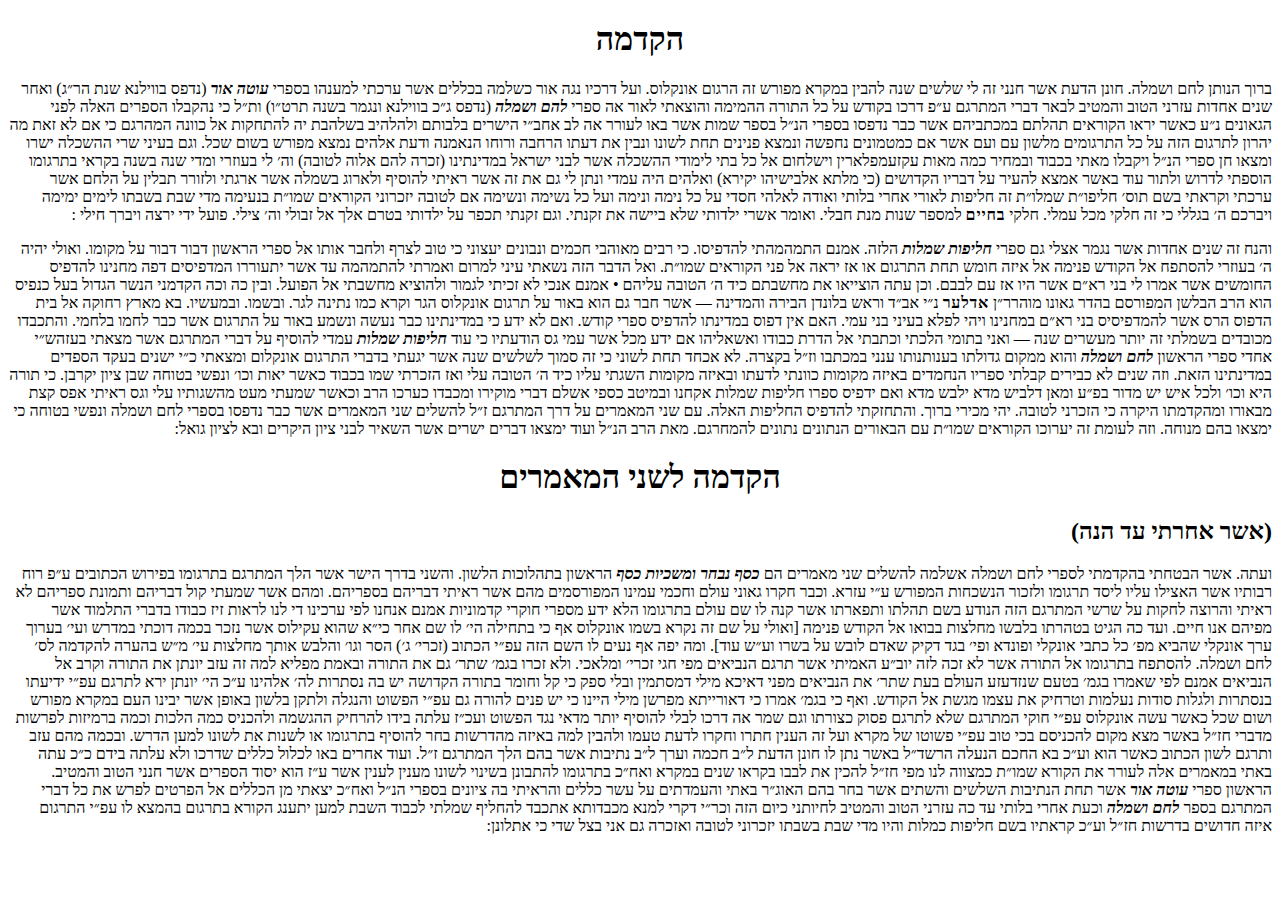
==== halifot_semalot_hakdama.html @ ff175fc5 "Initialize project with existing content" ====
<!DOCTYPE html>
<html>
<head>
<meta charset="UTF-8">
<title>לחם ושמלה &mdash; הקדמה</title>
<link rel="stylesheet" type="text/css" href="onkelos.css">
</head>
<body dir="rtl">
  <h1>הקדמה</h1>
  <p>
    ברוך הנותן לחם ושמלה. חונן הדעת אשר חנני זה לי שלשים שנה להבין במקרא
    מפורש זה הרגום אונקלוס. ועל דרכיו נגה אור כשלמה בכללים אשר ערכתי
    למענהו בספרי <cite>עוטה אור</cite> (נדפס בווילנא שנת הר״ג) ואחר שנים
    אחדות עזרני הטוב והמטיב לבאר דברי המתרגם ע״פ דרכו בקודש על כל התורה
    ההמימה והוצאתי לאור אה ספרי <cite>להם ושמלה</cite> (נדפס ג״כ בווילנא
    ונגמר בשנה תרט״ו) ות״ל כי נהקבלו הספרים האלה לפני הגאונים נ״ע כאשר
    יראו הקוראים תהלתם במכתביהם אשר כבר נדפסו בספרי הנ״ל בספר שמות אשר
    באו לעורר אה לב אחב״י הישרים בלבותם ולהלהיב בשלהבת יה להתחקות אל
    כוונה המהרגם כי אם לא זאת מה יהרון לתרגום הזה על כל התרגומים מלשון
    עם ועם אשר אם כמטמונים נחפשה ונמצא פנינים תחת לשונו ונבין את דעתו
    הרחבה ורוחו הנאמנה ודעת אלהים נמצא מפורש בשום שכל. וגם בעיני שרי
    ההשכלה ישרו ומצאו חן ספרי הנ״ל ויקבלו מאתי בכבוד ובמחיר כמה מאות
    עקזעמפלארין וישלחום אל כל בתי לימודי ההשכלה אשר לבני ישראל במדינתינו
    (זכרה להם אלוה לטובה) וה׳ לי בעוזרי ומדי שנה בשנה בקראי בתרגומו
    הוספתי לדרוש ולתור עוד באשר אמצא להעיר על דבריו הקדושים (כי מלתא
    אלבישיהו יקירא) ואלהים היה עמדי ונתן לי גם את זה אשר ראיתי להוסיף
    ולארוג בשמלה אשר ארגתי ולזורר תבלין על הלחם אשר ערכתי וקראתי בשם
    תוס׳ חליפו״ת שמלו״ת זה חליפות לאורי אחרי בלותי ואודה לאלהי חסדי על
    כל נימה ונימה ועל כל נשימה ונשימה אם לטובה יזכרוני הקוראים שמו״ת
    בנעימה מדי שבת בשבתו לימים ימימה ויברכם ה׳ בגללי כי זה חלקי מכל
    עמלי. חלקי <strong>בחיים</strong> למספר שנות מנת חבלי. ואומר אשרי
    ילדותי שלא ביישה את זקנתי. וגם זקנתי תכפר על ילדותי בטרם אלך אל
    זבולי וה׳ צילי. פועל ידי ירצה ויברך חילי :
  </p>
  <p>
    והנח זה שנים אחדות אשר נגמר אצלי גם ספרי <cite>חליפות שמלות</cite>
    הלזה. אמנם התמהמהתי להדפיסו. כי רבים מאוהבי חכמים ונבונים יעצוני כי
    טוב לצרף ולחבר אותו אל ספרי הראשון דבור דבור על מקומו. ואולי יהיה ה׳
    בעוזרי להסתפח אל הקודש פנימה אל איזה חומש תחת התרגום או אז יראה אל
    פני הקוראים שמו״ת. ואל הדבר הזה נשאתי עיני למרום ואמרתי להתמהמה עד
    אשר יתעוררו המדפיסים דפה מחנינו להדפיס החומשים אשר אמרו לי בני רא״ם
    אשר היו אז עם לבבם. וכן עתה הוצייאו את מחשבתם כיד ה׳ הטובה עליהם •
    אמנם אנכי לא זכיתי לגמור ולהוציא מחשבתי אל הפועל. ובין כה וכה הקדמני
    הנשר הגדול בעל כנפיס הוא הרב הבלשן המפורסם בהדר גאונו מוהרר״ן <strong>אדלער</strong>
    נ״י אב״ד וראש בלונדן הבירה והמדינה &mdash; אשר חבר גם הוא באור על
    תרגום אונקלוס הגר וקרא כמו נתינה לגר. ובשמו. ובמעשיו. בא מארץ רחוקה
    אל בית הדפוס הרס אשר להמדפיסיס בני רא״ם במחנינו ויהי לפלא בעיני בני
    עמי. האם אין דפוס במדינתו להדפיס ספרי קודש. ואם לא ידע כי במדינתינו
    כבר נעשה ונשמע באור על התרגום אשר כבר לחמו בלחמי. והתכבדו מכובדים
    בשמלתי זה יותר מעשרים שנה &mdash; ואני בתומי הלכתי וכתבתי אל הדרת
    כבודו ואשאליהו אם ידע מכל אשר עמי גס הודעתיו כי עוד <cite>חליפות
      שמלות</cite> עמדי להוסיף על דברי המתרגם אשר מצאתי בעזהש״י אחדי ספרי
    הראשון <cite>לחם ושמלה</cite> והוא ממקום גדולתו בענותנותו ענני
    במכתבו וז״ל בקצרה. לא אכחד תחת לשוני כי זה סמוך לשלשים שנה אשר יגעתי
    בדברי התרגום אונקלום ומצאתי כ״י ישנים בעקד הספדים במדינתינו הזאת.
    וזה שנים לא כבירים קבלתי ספריו הנחמדים באיזה מקומות כוונתי לדעתו
    ובאיזה מקומות השגתי עליו כיד ה׳ הטובה עלי ואז הזכרתי שמו בכבוד כאשר
    יאות וכו׳ ונפשי בטוחה שבן ציון יקרבן. כי תורה היא וכו׳ ולכל איש יש
    מדור בפ״ע ומאן דלביש מדא ילבש מדא ואם ידפיס ספרו חליפות שמלות אקחנו
    ובמיטב כספי אשלם דברי מוקירו ומכבדו כערכו הרב וכאשר שמעתי מעט
    מהשגותיו עלי וגס ראיתי אפס קצת מבאורו ומהקדמתו היקרה כי הזכרני
    לטובה. יהי מכירי ברוך. והתחזקתי להדפיס החליפות האלה. עם שני המאמרים
    על דרך המתרגם ז״ל להשלים שני המאמרים אשר כבר נדפסו בספרי לחם ושמלה
    ונפשי בטוחה כי ימצאו בהם מנוחה. וזה לעומת זה יערוכו הקוראים שמו״ת עם
    הבאורים הנתונים נתונים להמחרגם. מאת הרב הנ״ל ועוד ימצאו דברים ישרים
    אשר השאיר לבני ציון היקרים ובא לציון גואל:
  </p>
  <h1>הקדמה לשני המאמרים</h1>
  <h2>(אשר אחרתי עד הנה)</h2>
  <p>
    ועתה. אשר הבטחתי בהקדמתי לספרי לחם ושמלה אשלמה להשלים שני מאמרים הם
    <cite>כסף נבחר ומשכיות כסף</cite> הראשון בתהלוכות הלשון. והשני בדרך
    הישר אשר הלך המתרגם בתרגומו בפירוש הכתובים ע״פ רוח רבותיו אשר האצילו
    עליו ליסד תרגומו ולזכור הנשכחות המפורש ע״י עזרא. וכבר חקרו גאוני
    עולם וחכמי עמינו המפורסמים מהם אשר ראיתי דבריהם בספריהם. ומהם אשר
    שמעתי קול דבריהם ותמונת ספריהם לא ראיתי והרוצה לחקות על שרשי המתרגם
    הזה הנודע בשם תהלתו ותפארתו אשר קנה לו שם עולם בתרגומו הלא ידע מספרי
    חוקרי קדמוניות אמנם אנחנו לפי ערכינו די לנו לראות זיז כבודו בדברי
    התלמוד אשר מפיהם אנו חיים. ועד כה הגיט בטהרתו בלבשו מחלצות בבואו אל
    הקודש פנימה [ואולי על שם זה נקרא בשמו אונקלוס אף כי בתחילה הי׳ לו שם
    אחר כי״א שהוא עקילוס אשר נזכר בכמה דוכתי במדרש ועי׳ בערוך ערך אונקלי
    שהביא מפ׳ כל כתבי אונקלי ופונדא ופי׳ בגד דקיק שאדם לובש על בשרו וע״ש
    עוד]. ומה יפה אף נעים לו השם הזה עפ״י הכתוב (זכרי׳ ג׳) הסר וגו׳
    והלבש אותך מחלצות עי׳ מ״ש בהערה להקדמה לס׳ לחם ושמלה. להסתפח בתרגומו
    אל התורה אשר לא זכה לזה יוב״ע האמיתי אשר תרגם הנביאים מפי חגי זכרי׳
    ומלאכי. ולא זכרו בגמ׳ שתר׳ גם את התורה ובאמת מפליא למה זה עזב יונתן
    את התורה וקרב אל הנביאים אמנם לפי שאמרו בגמ׳ בטעם שנזדעזע העולם בעת
    שתר׳ את הנביאים מפני דאיכא מילי דמסתמין ובלי ספק כי קל וחומר בתורה
    הקדושה יש בה נסתרות לה׳ אלהינו ע״כ הי׳ יונתן ירא לתרגם עפ״י ידיעתו
    בנסתרות ולגלות סודות נעלמות וטרחיק את עצמו מגשת אל הקודש. ואף כי
    בגמ׳ אמרו כי דאורייתא מפרשן מילי היינו כי יש פנים להורה גם עפ״י
    הפשוט והנגלה ולתקן בלשון באופן אשר יבינו העם במקרא מפורש ושום שכל
    כאשר עשה אונקלוס עפ״י חוקי המתרגם שלא לתרגם פסוק כצורתו וגם שמר אה
    דרכו לבלי להוסיף יותר מדאי נגד הפשוט ועכ״ז עלתה בידו להרחיק ההגשמה
    ולהכניס כמה הלכות וכמה ברמיזות לפרשות מדברי חז״ל באשר מצא מקום
    להכניסם בכי טוב עפ״י פשוטו של מקרא ועל זה הענין חתרו וחקרו לדעת טעמו
    ולהבין למה באיזה מהדרשות בחר להוסיף בתרגומו או לשנות את לשונו למען
    הדרש. ובכמה מהם עזב ותרגם לשון הכתוב כאשר הוא וע״כ בא החכם הנעלה
    הרשד״ל באשר נתן לו חונן הדעת ל״ב חכמה וערך ל״ב נתיבות אשר בהם הלך
    המתרגם ז״ל. ועוד אחרים באו לכלול כללים שדרכו ולא עלתה בידם כ״כ עתה
    באתי במאמרים אלה לעורר את הקורא שמו״ת כמצווה לנו מפי חז״ל להכין את
    לבבו בקראו שנים במקרא ואח״כ בתרגומו להתבונן בשינוי לשונו מענין לענין
    אשר ע״ז הוא יסוד הספרים אשר חנני הטוב והמטיב. הראשון ספרי <cite>עוטה
      אור</cite> אשר תחת הנתיבות השלשים והשתים אשר בחר בהם האוג״ר באתי והעמדתים
    על עשר כללים והראיתי בה ציונים בספרי הנ״ל ואח״כ יצאתי מן הכללים אל
    הפרטים לפרש את כל דברי המתרגם בספר <cite>לחם ושמלה</cite> וכעת אחרי
    בלותי עד כה עזרני הטוב והמטיב לחיותני כיום הזה וכר״י דקרי למנא
    מכבדותא אתכבד להחליף שמלתי לכבוד השבת למען יתענג הקורא בתרגום בהמצא
    לו עפ״י התרגום איזה חדושים בדרשות חז״ל וע״כ קראתיו בשם חליפות כמלות
    והיו מדי שבת בשבתו יזכרוני לטובה ואזכרה גם אני בצל שדי כי אתלונן:
  </p>
</body>
</html>
---- onkelos.css ----
@CHARSET "UTF-8";

h1 {
	text-align: center;
}

q {
	quotes: "\201e" "\201c"
}

div.quote>p::before {
	content: "\201e";
}

div.quote>p:last-child::after {
	content: "\201c";
}

div.index {
	font-size: larger;
	font-weight: bolder;
	margin: 2em 1em 0.5em 1em;
}

.commentary {
	font-family: sans-serif;
}

strong {
	letter-spacing: 0.05em;
}

cite {
	font-weight: bolder;
}

.edition_2 {
	font-style: oblique;
}

ol {
	list-style-type: hebrew;
}

li > p { margin: 0;}

blockquote {
	width: 75%;
	padding: 0 1em 0 1em;
	font-size: x-large;
	font-family: serif;
	text-align: justify;
}

span.subhead {
	font-weight: bolder;
	font-size: xx-large;
}

.koteret {
	font-family: serif;
	font-size: x-large;
	text-align: center;
}

a.footnote_ref {
	vertical-align: super;
	font-size: smaller;
	line-height: normal;
}

.footnote,.footnotes {
	font-size: smaller;
}

a.footnote_backref {
	font-size: smaller;
	margin-left: 1ch;
}

a.footnote_backref::after {
	content: ")";
}

.my_note {
    font-size: smaller;
    font-style: italic;
    color: purple;
}

a.index {
	display: inline-block;
	padding: 0.2em;
}

.koteret>div {
	margin: 1em;
}

.big_koteret {
	font-size: xx-large;
	font-weight: bolder;
	letter-spacing: 0.1em;
}

.small_koteret {
	font-size: smaller;
}

.spacy_koteret {
	font-size: large;
	letter-spacing: 0.2em;
}

.pasuk {
	font-family: "SBL Hebrew";
	font-size: 24pt;
	text-align: center;
	margin: 2em 1em 0.5em 1em;
}

.targum {
	font-family: serif;
	font-size: 22pt;
	text-align: center;
	margin: 0.5em 1em 2em 1em;
}

.page>.group_1 {
	float: right;
}

.page>.group_2 {
	float: left;
}

.perush {
	font-family: serif;
	margin-bottom: 1em;
	font-size: 16pt;
	text-align: justify;
}

.perush>.name {
	display: block;
	font-weight: bolder;
	text-align: center;
}

.perush>p>.headword_heb {
	font-weight: bolder;
	font-size: 20pt;
	padding: 0.2em;
}

.perush>p>.headword_ara {
	font-weight: bolder;
	font-size: 18pt;
	padding: 0.2em;
}

.yaer::before {
	content: "יא״ר ";
	font-weight: bolder;
}

.netina::before {
	content: "נתינה לגר ";
	font-weight: bolder;
}

.verse>.text_targum {
	float: right;
	padding-left: 1em;
}

.verse>.text_targum>.bible {
	font-size: x-large;
}

.verse>.text_targum>.targum {
	font-size: larger;
}

.verse>.perushim>.perush {
	text-align: justify;
}

@media print {
	a {
		color: inherit;
		text-decoration: none;
	}
}
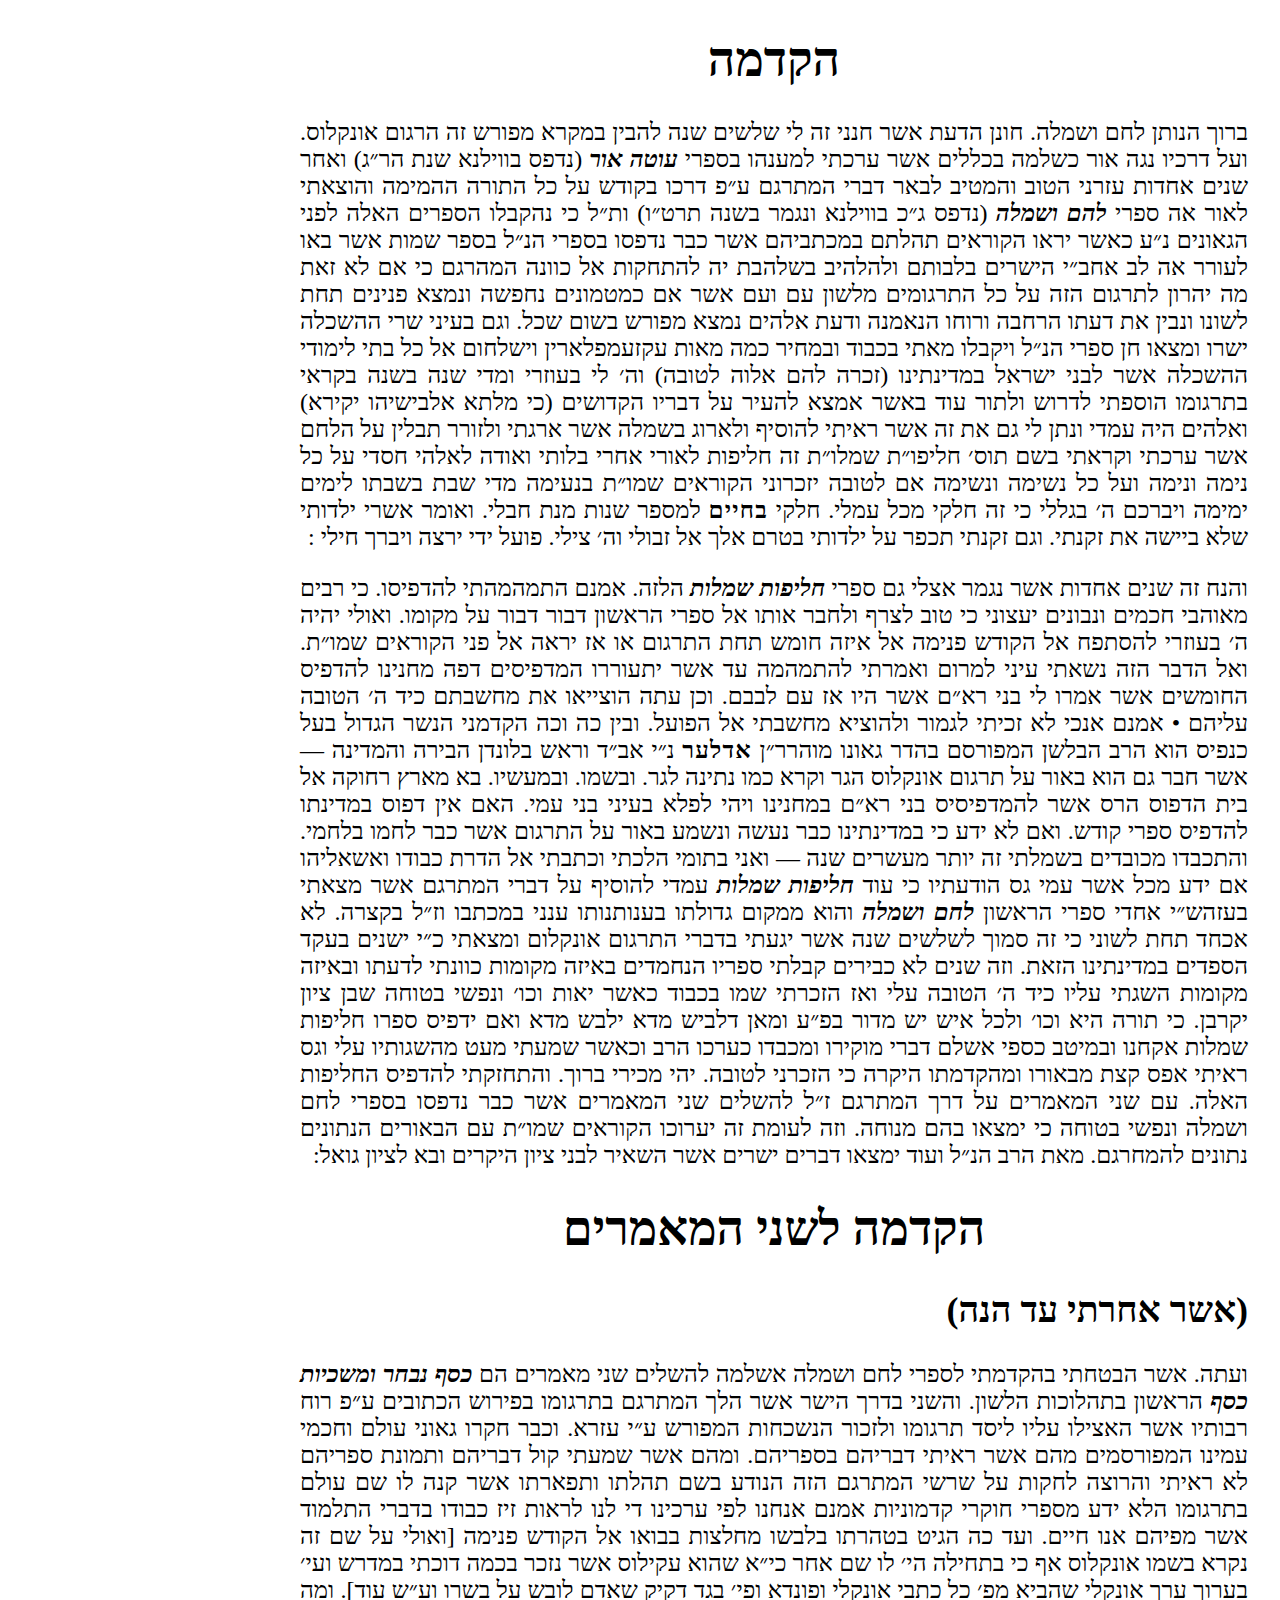
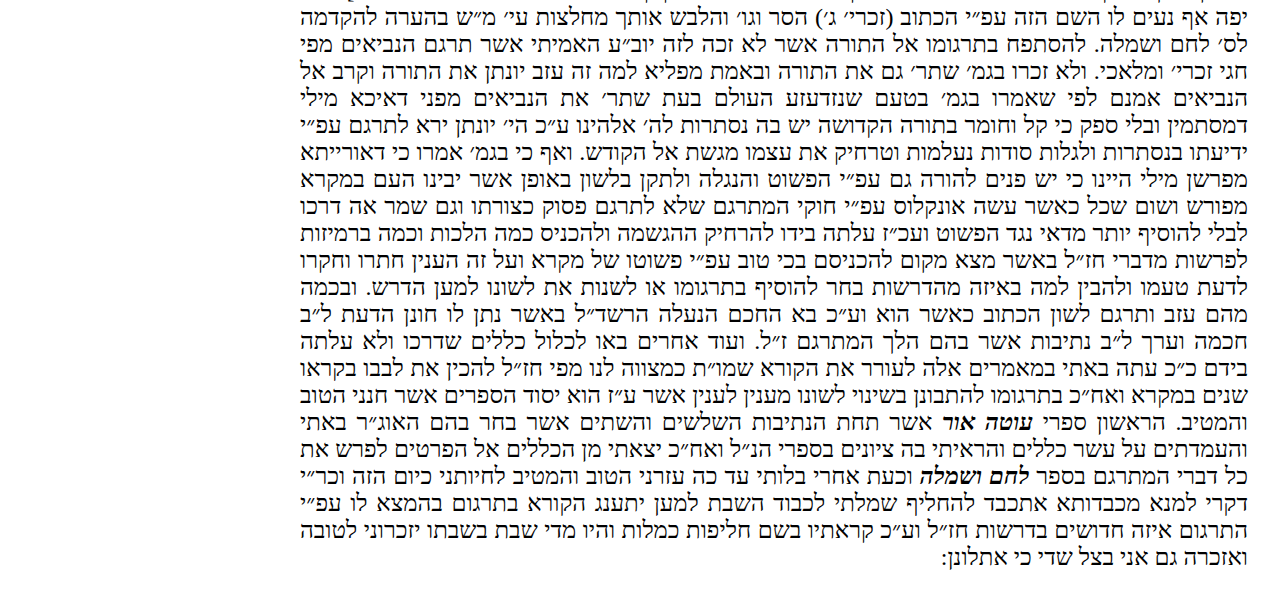
==== commit a81540eb: "Clean up styles" ====
--- a/halifot_semalot_hakdama.html
+++ b/halifot_semalot_hakdama.html
@@ -1,113 +1,115 @@
 <!DOCTYPE html>
 <html>
-<head>
-<meta charset="UTF-8">
-<title>לחם ושמלה &mdash; הקדמה</title>
-<link rel="stylesheet" type="text/css" href="onkelos.css">
-</head>
-<body dir="rtl">
-  <h1>הקדמה</h1>
-  <p>
-    ברוך הנותן לחם ושמלה. חונן הדעת אשר חנני זה לי שלשים שנה להבין במקרא
-    מפורש זה הרגום אונקלוס. ועל דרכיו נגה אור כשלמה בכללים אשר ערכתי
-    למענהו בספרי <cite>עוטה אור</cite> (נדפס בווילנא שנת הר״ג) ואחר שנים
-    אחדות עזרני הטוב והמטיב לבאר דברי המתרגם ע״פ דרכו בקודש על כל התורה
-    ההמימה והוצאתי לאור אה ספרי <cite>להם ושמלה</cite> (נדפס ג״כ בווילנא
-    ונגמר בשנה תרט״ו) ות״ל כי נהקבלו הספרים האלה לפני הגאונים נ״ע כאשר
-    יראו הקוראים תהלתם במכתביהם אשר כבר נדפסו בספרי הנ״ל בספר שמות אשר
-    באו לעורר אה לב אחב״י הישרים בלבותם ולהלהיב בשלהבת יה להתחקות אל
-    כוונה המהרגם כי אם לא זאת מה יהרון לתרגום הזה על כל התרגומים מלשון
-    עם ועם אשר אם כמטמונים נחפשה ונמצא פנינים תחת לשונו ונבין את דעתו
-    הרחבה ורוחו הנאמנה ודעת אלהים נמצא מפורש בשום שכל. וגם בעיני שרי
-    ההשכלה ישרו ומצאו חן ספרי הנ״ל ויקבלו מאתי בכבוד ובמחיר כמה מאות
-    עקזעמפלארין וישלחום אל כל בתי לימודי ההשכלה אשר לבני ישראל במדינתינו
-    (זכרה להם אלוה לטובה) וה׳ לי בעוזרי ומדי שנה בשנה בקראי בתרגומו
-    הוספתי לדרוש ולתור עוד באשר אמצא להעיר על דבריו הקדושים (כי מלתא
-    אלבישיהו יקירא) ואלהים היה עמדי ונתן לי גם את זה אשר ראיתי להוסיף
-    ולארוג בשמלה אשר ארגתי ולזורר תבלין על הלחם אשר ערכתי וקראתי בשם
-    תוס׳ חליפו״ת שמלו״ת זה חליפות לאורי אחרי בלותי ואודה לאלהי חסדי על
-    כל נימה ונימה ועל כל נשימה ונשימה אם לטובה יזכרוני הקוראים שמו״ת
-    בנעימה מדי שבת בשבתו לימים ימימה ויברכם ה׳ בגללי כי זה חלקי מכל
-    עמלי. חלקי <strong>בחיים</strong> למספר שנות מנת חבלי. ואומר אשרי
-    ילדותי שלא ביישה את זקנתי. וגם זקנתי תכפר על ילדותי בטרם אלך אל
-    זבולי וה׳ צילי. פועל ידי ירצה ויברך חילי :
-  </p>
-  <p>
-    והנח זה שנים אחדות אשר נגמר אצלי גם ספרי <cite>חליפות שמלות</cite>
-    הלזה. אמנם התמהמהתי להדפיסו. כי רבים מאוהבי חכמים ונבונים יעצוני כי
-    טוב לצרף ולחבר אותו אל ספרי הראשון דבור דבור על מקומו. ואולי יהיה ה׳
-    בעוזרי להסתפח אל הקודש פנימה אל איזה חומש תחת התרגום או אז יראה אל
-    פני הקוראים שמו״ת. ואל הדבר הזה נשאתי עיני למרום ואמרתי להתמהמה עד
-    אשר יתעוררו המדפיסים דפה מחנינו להדפיס החומשים אשר אמרו לי בני רא״ם
-    אשר היו אז עם לבבם. וכן עתה הוצייאו את מחשבתם כיד ה׳ הטובה עליהם •
-    אמנם אנכי לא זכיתי לגמור ולהוציא מחשבתי אל הפועל. ובין כה וכה הקדמני
-    הנשר הגדול בעל כנפיס הוא הרב הבלשן המפורסם בהדר גאונו מוהרר״ן <strong>אדלער</strong>
-    נ״י אב״ד וראש בלונדן הבירה והמדינה &mdash; אשר חבר גם הוא באור על
-    תרגום אונקלוס הגר וקרא כמו נתינה לגר. ובשמו. ובמעשיו. בא מארץ רחוקה
-    אל בית הדפוס הרס אשר להמדפיסיס בני רא״ם במחנינו ויהי לפלא בעיני בני
-    עמי. האם אין דפוס במדינתו להדפיס ספרי קודש. ואם לא ידע כי במדינתינו
-    כבר נעשה ונשמע באור על התרגום אשר כבר לחמו בלחמי. והתכבדו מכובדים
-    בשמלתי זה יותר מעשרים שנה &mdash; ואני בתומי הלכתי וכתבתי אל הדרת
-    כבודו ואשאליהו אם ידע מכל אשר עמי גס הודעתיו כי עוד <cite>חליפות
-      שמלות</cite> עמדי להוסיף על דברי המתרגם אשר מצאתי בעזהש״י אחדי ספרי
-    הראשון <cite>לחם ושמלה</cite> והוא ממקום גדולתו בענותנותו ענני
-    במכתבו וז״ל בקצרה. לא אכחד תחת לשוני כי זה סמוך לשלשים שנה אשר יגעתי
-    בדברי התרגום אונקלום ומצאתי כ״י ישנים בעקד הספדים במדינתינו הזאת.
-    וזה שנים לא כבירים קבלתי ספריו הנחמדים באיזה מקומות כוונתי לדעתו
-    ובאיזה מקומות השגתי עליו כיד ה׳ הטובה עלי ואז הזכרתי שמו בכבוד כאשר
-    יאות וכו׳ ונפשי בטוחה שבן ציון יקרבן. כי תורה היא וכו׳ ולכל איש יש
-    מדור בפ״ע ומאן דלביש מדא ילבש מדא ואם ידפיס ספרו חליפות שמלות אקחנו
-    ובמיטב כספי אשלם דברי מוקירו ומכבדו כערכו הרב וכאשר שמעתי מעט
-    מהשגותיו עלי וגס ראיתי אפס קצת מבאורו ומהקדמתו היקרה כי הזכרני
-    לטובה. יהי מכירי ברוך. והתחזקתי להדפיס החליפות האלה. עם שני המאמרים
-    על דרך המתרגם ז״ל להשלים שני המאמרים אשר כבר נדפסו בספרי לחם ושמלה
-    ונפשי בטוחה כי ימצאו בהם מנוחה. וזה לעומת זה יערוכו הקוראים שמו״ת עם
-    הבאורים הנתונים נתונים להמחרגם. מאת הרב הנ״ל ועוד ימצאו דברים ישרים
-    אשר השאיר לבני ציון היקרים ובא לציון גואל:
-  </p>
-  <h1>הקדמה לשני המאמרים</h1>
-  <h2>(אשר אחרתי עד הנה)</h2>
-  <p>
-    ועתה. אשר הבטחתי בהקדמתי לספרי לחם ושמלה אשלמה להשלים שני מאמרים הם
-    <cite>כסף נבחר ומשכיות כסף</cite> הראשון בתהלוכות הלשון. והשני בדרך
-    הישר אשר הלך המתרגם בתרגומו בפירוש הכתובים ע״פ רוח רבותיו אשר האצילו
-    עליו ליסד תרגומו ולזכור הנשכחות המפורש ע״י עזרא. וכבר חקרו גאוני
-    עולם וחכמי עמינו המפורסמים מהם אשר ראיתי דבריהם בספריהם. ומהם אשר
-    שמעתי קול דבריהם ותמונת ספריהם לא ראיתי והרוצה לחקות על שרשי המתרגם
-    הזה הנודע בשם תהלתו ותפארתו אשר קנה לו שם עולם בתרגומו הלא ידע מספרי
-    חוקרי קדמוניות אמנם אנחנו לפי ערכינו די לנו לראות זיז כבודו בדברי
-    התלמוד אשר מפיהם אנו חיים. ועד כה הגיט בטהרתו בלבשו מחלצות בבואו אל
-    הקודש פנימה [ואולי על שם זה נקרא בשמו אונקלוס אף כי בתחילה הי׳ לו שם
-    אחר כי״א שהוא עקילוס אשר נזכר בכמה דוכתי במדרש ועי׳ בערוך ערך אונקלי
-    שהביא מפ׳ כל כתבי אונקלי ופונדא ופי׳ בגד דקיק שאדם לובש על בשרו וע״ש
-    עוד]. ומה יפה אף נעים לו השם הזה עפ״י הכתוב (זכרי׳ ג׳) הסר וגו׳
-    והלבש אותך מחלצות עי׳ מ״ש בהערה להקדמה לס׳ לחם ושמלה. להסתפח בתרגומו
-    אל התורה אשר לא זכה לזה יוב״ע האמיתי אשר תרגם הנביאים מפי חגי זכרי׳
-    ומלאכי. ולא זכרו בגמ׳ שתר׳ גם את התורה ובאמת מפליא למה זה עזב יונתן
-    את התורה וקרב אל הנביאים אמנם לפי שאמרו בגמ׳ בטעם שנזדעזע העולם בעת
-    שתר׳ את הנביאים מפני דאיכא מילי דמסתמין ובלי ספק כי קל וחומר בתורה
-    הקדושה יש בה נסתרות לה׳ אלהינו ע״כ הי׳ יונתן ירא לתרגם עפ״י ידיעתו
-    בנסתרות ולגלות סודות נעלמות וטרחיק את עצמו מגשת אל הקודש. ואף כי
-    בגמ׳ אמרו כי דאורייתא מפרשן מילי היינו כי יש פנים להורה גם עפ״י
-    הפשוט והנגלה ולתקן בלשון באופן אשר יבינו העם במקרא מפורש ושום שכל
-    כאשר עשה אונקלוס עפ״י חוקי המתרגם שלא לתרגם פסוק כצורתו וגם שמר אה
-    דרכו לבלי להוסיף יותר מדאי נגד הפשוט ועכ״ז עלתה בידו להרחיק ההגשמה
-    ולהכניס כמה הלכות וכמה ברמיזות לפרשות מדברי חז״ל באשר מצא מקום
-    להכניסם בכי טוב עפ״י פשוטו של מקרא ועל זה הענין חתרו וחקרו לדעת טעמו
-    ולהבין למה באיזה מהדרשות בחר להוסיף בתרגומו או לשנות את לשונו למען
-    הדרש. ובכמה מהם עזב ותרגם לשון הכתוב כאשר הוא וע״כ בא החכם הנעלה
-    הרשד״ל באשר נתן לו חונן הדעת ל״ב חכמה וערך ל״ב נתיבות אשר בהם הלך
-    המתרגם ז״ל. ועוד אחרים באו לכלול כללים שדרכו ולא עלתה בידם כ״כ עתה
-    באתי במאמרים אלה לעורר את הקורא שמו״ת כמצווה לנו מפי חז״ל להכין את
-    לבבו בקראו שנים במקרא ואח״כ בתרגומו להתבונן בשינוי לשונו מענין לענין
-    אשר ע״ז הוא יסוד הספרים אשר חנני הטוב והמטיב. הראשון ספרי <cite>עוטה
-      אור</cite> אשר תחת הנתיבות השלשים והשתים אשר בחר בהם האוג״ר באתי והעמדתים
-    על עשר כללים והראיתי בה ציונים בספרי הנ״ל ואח״כ יצאתי מן הכללים אל
-    הפרטים לפרש את כל דברי המתרגם בספר <cite>לחם ושמלה</cite> וכעת אחרי
-    בלותי עד כה עזרני הטוב והמטיב לחיותני כיום הזה וכר״י דקרי למנא
-    מכבדותא אתכבד להחליף שמלתי לכבוד השבת למען יתענג הקורא בתרגום בהמצא
-    לו עפ״י התרגום איזה חדושים בדרשות חז״ל וע״כ קראתיו בשם חליפות כמלות
-    והיו מדי שבת בשבתו יזכרוני לטובה ואזכרה גם אני בצל שדי כי אתלונן:
-  </p>
-</body>
-</html>+  <head>
+    <meta charset="UTF-8">
+    <title>לחם ושמלה &mdash; הקדמה</title>
+    <link rel="stylesheet" type="text/css" href="onkelos.css">
+  </head>
+  <body dir="rtl">
+    <div class="content_frame">
+      <h1>הקדמה</h1>
+      <p>
+	ברוך הנותן לחם ושמלה. חונן הדעת אשר חנני זה לי שלשים שנה להבין במקרא
+	מפורש זה הרגום אונקלוס. ועל דרכיו נגה אור כשלמה בכללים אשר ערכתי
+	למענהו בספרי <cite>עוטה אור</cite> (נדפס בווילנא שנת הר״ג) ואחר שנים
+	אחדות עזרני הטוב והמטיב לבאר דברי המתרגם ע״פ דרכו בקודש על כל התורה
+	ההמימה והוצאתי לאור אה ספרי <cite>להם ושמלה</cite> (נדפס ג״כ בווילנא
+	ונגמר בשנה תרט״ו) ות״ל כי נהקבלו הספרים האלה לפני הגאונים נ״ע כאשר
+	יראו הקוראים תהלתם במכתביהם אשר כבר נדפסו בספרי הנ״ל בספר שמות אשר
+	באו לעורר אה לב אחב״י הישרים בלבותם ולהלהיב בשלהבת יה להתחקות אל
+	כוונה המהרגם כי אם לא זאת מה יהרון לתרגום הזה על כל התרגומים מלשון
+	עם ועם אשר אם כמטמונים נחפשה ונמצא פנינים תחת לשונו ונבין את דעתו
+	הרחבה ורוחו הנאמנה ודעת אלהים נמצא מפורש בשום שכל. וגם בעיני שרי
+	ההשכלה ישרו ומצאו חן ספרי הנ״ל ויקבלו מאתי בכבוד ובמחיר כמה מאות
+	עקזעמפלארין וישלחום אל כל בתי לימודי ההשכלה אשר לבני ישראל במדינתינו
+	(זכרה להם אלוה לטובה) וה׳ לי בעוזרי ומדי שנה בשנה בקראי בתרגומו
+	הוספתי לדרוש ולתור עוד באשר אמצא להעיר על דבריו הקדושים (כי מלתא
+	אלבישיהו יקירא) ואלהים היה עמדי ונתן לי גם את זה אשר ראיתי להוסיף
+	ולארוג בשמלה אשר ארגתי ולזורר תבלין על הלחם אשר ערכתי וקראתי בשם
+	תוס׳ חליפו״ת שמלו״ת זה חליפות לאורי אחרי בלותי ואודה לאלהי חסדי על
+	כל נימה ונימה ועל כל נשימה ונשימה אם לטובה יזכרוני הקוראים שמו״ת
+	בנעימה מדי שבת בשבתו לימים ימימה ויברכם ה׳ בגללי כי זה חלקי מכל
+	עמלי. חלקי <strong>בחיים</strong> למספר שנות מנת חבלי. ואומר אשרי
+	ילדותי שלא ביישה את זקנתי. וגם זקנתי תכפר על ילדותי בטרם אלך אל
+	זבולי וה׳ צילי. פועל ידי ירצה ויברך חילי :
+      </p>
+      <p>
+	והנח זה שנים אחדות אשר נגמר אצלי גם ספרי <cite>חליפות שמלות</cite>
+	הלזה. אמנם התמהמהתי להדפיסו. כי רבים מאוהבי חכמים ונבונים יעצוני כי
+	טוב לצרף ולחבר אותו אל ספרי הראשון דבור דבור על מקומו. ואולי יהיה ה׳
+	בעוזרי להסתפח אל הקודש פנימה אל איזה חומש תחת התרגום או אז יראה אל
+	פני הקוראים שמו״ת. ואל הדבר הזה נשאתי עיני למרום ואמרתי להתמהמה עד
+	אשר יתעוררו המדפיסים דפה מחנינו להדפיס החומשים אשר אמרו לי בני רא״ם
+	אשר היו אז עם לבבם. וכן עתה הוצייאו את מחשבתם כיד ה׳ הטובה עליהם •
+	אמנם אנכי לא זכיתי לגמור ולהוציא מחשבתי אל הפועל. ובין כה וכה הקדמני
+	הנשר הגדול בעל כנפיס הוא הרב הבלשן המפורסם בהדר גאונו מוהרר״ן <strong>אדלער</strong>
+	נ״י אב״ד וראש בלונדן הבירה והמדינה &mdash; אשר חבר גם הוא באור על
+	תרגום אונקלוס הגר וקרא כמו נתינה לגר. ובשמו. ובמעשיו. בא מארץ רחוקה
+	אל בית הדפוס הרס אשר להמדפיסיס בני רא״ם במחנינו ויהי לפלא בעיני בני
+	עמי. האם אין דפוס במדינתו להדפיס ספרי קודש. ואם לא ידע כי במדינתינו
+	כבר נעשה ונשמע באור על התרגום אשר כבר לחמו בלחמי. והתכבדו מכובדים
+	בשמלתי זה יותר מעשרים שנה &mdash; ואני בתומי הלכתי וכתבתי אל הדרת
+	כבודו ואשאליהו אם ידע מכל אשר עמי גס הודעתיו כי עוד <cite>חליפות
+	שמלות</cite> עמדי להוסיף על דברי המתרגם אשר מצאתי בעזהש״י אחדי ספרי
+	הראשון <cite>לחם ושמלה</cite> והוא ממקום גדולתו בענותנותו ענני
+	במכתבו וז״ל בקצרה. לא אכחד תחת לשוני כי זה סמוך לשלשים שנה אשר יגעתי
+	בדברי התרגום אונקלום ומצאתי כ״י ישנים בעקד הספדים במדינתינו הזאת.
+	וזה שנים לא כבירים קבלתי ספריו הנחמדים באיזה מקומות כוונתי לדעתו
+	ובאיזה מקומות השגתי עליו כיד ה׳ הטובה עלי ואז הזכרתי שמו בכבוד כאשר
+	יאות וכו׳ ונפשי בטוחה שבן ציון יקרבן. כי תורה היא וכו׳ ולכל איש יש
+	מדור בפ״ע ומאן דלביש מדא ילבש מדא ואם ידפיס ספרו חליפות שמלות אקחנו
+	ובמיטב כספי אשלם דברי מוקירו ומכבדו כערכו הרב וכאשר שמעתי מעט
+	מהשגותיו עלי וגס ראיתי אפס קצת מבאורו ומהקדמתו היקרה כי הזכרני
+	לטובה. יהי מכירי ברוך. והתחזקתי להדפיס החליפות האלה. עם שני המאמרים
+	על דרך המתרגם ז״ל להשלים שני המאמרים אשר כבר נדפסו בספרי לחם ושמלה
+	ונפשי בטוחה כי ימצאו בהם מנוחה. וזה לעומת זה יערוכו הקוראים שמו״ת עם
+	הבאורים הנתונים נתונים להמחרגם. מאת הרב הנ״ל ועוד ימצאו דברים ישרים
+	אשר השאיר לבני ציון היקרים ובא לציון גואל:
+      </p>
+      <h1>הקדמה לשני המאמרים</h1>
+      <h2>(אשר אחרתי עד הנה)</h2>
+      <p>
+	ועתה. אשר הבטחתי בהקדמתי לספרי לחם ושמלה אשלמה להשלים שני מאמרים הם
+	<cite>כסף נבחר ומשכיות כסף</cite> הראשון בתהלוכות הלשון. והשני בדרך
+	הישר אשר הלך המתרגם בתרגומו בפירוש הכתובים ע״פ רוח רבותיו אשר האצילו
+	עליו ליסד תרגומו ולזכור הנשכחות המפורש ע״י עזרא. וכבר חקרו גאוני
+	עולם וחכמי עמינו המפורסמים מהם אשר ראיתי דבריהם בספריהם. ומהם אשר
+	שמעתי קול דבריהם ותמונת ספריהם לא ראיתי והרוצה לחקות על שרשי המתרגם
+	הזה הנודע בשם תהלתו ותפארתו אשר קנה לו שם עולם בתרגומו הלא ידע מספרי
+	חוקרי קדמוניות אמנם אנחנו לפי ערכינו די לנו לראות זיז כבודו בדברי
+	התלמוד אשר מפיהם אנו חיים. ועד כה הגיט בטהרתו בלבשו מחלצות בבואו אל
+	הקודש פנימה [ואולי על שם זה נקרא בשמו אונקלוס אף כי בתחילה הי׳ לו שם
+	אחר כי״א שהוא עקילוס אשר נזכר בכמה דוכתי במדרש ועי׳ בערוך ערך אונקלי
+	שהביא מפ׳ כל כתבי אונקלי ופונדא ופי׳ בגד דקיק שאדם לובש על בשרו וע״ש
+	עוד]. ומה יפה אף נעים לו השם הזה עפ״י הכתוב (זכרי׳ ג׳) הסר וגו׳
+	והלבש אותך מחלצות עי׳ מ״ש בהערה להקדמה לס׳ לחם ושמלה. להסתפח בתרגומו
+	אל התורה אשר לא זכה לזה יוב״ע האמיתי אשר תרגם הנביאים מפי חגי זכרי׳
+	ומלאכי. ולא זכרו בגמ׳ שתר׳ גם את התורה ובאמת מפליא למה זה עזב יונתן
+	את התורה וקרב אל הנביאים אמנם לפי שאמרו בגמ׳ בטעם שנזדעזע העולם בעת
+	שתר׳ את הנביאים מפני דאיכא מילי דמסתמין ובלי ספק כי קל וחומר בתורה
+	הקדושה יש בה נסתרות לה׳ אלהינו ע״כ הי׳ יונתן ירא לתרגם עפ״י ידיעתו
+	בנסתרות ולגלות סודות נעלמות וטרחיק את עצמו מגשת אל הקודש. ואף כי
+	בגמ׳ אמרו כי דאורייתא מפרשן מילי היינו כי יש פנים להורה גם עפ״י
+	הפשוט והנגלה ולתקן בלשון באופן אשר יבינו העם במקרא מפורש ושום שכל
+	כאשר עשה אונקלוס עפ״י חוקי המתרגם שלא לתרגם פסוק כצורתו וגם שמר אה
+	דרכו לבלי להוסיף יותר מדאי נגד הפשוט ועכ״ז עלתה בידו להרחיק ההגשמה
+	ולהכניס כמה הלכות וכמה ברמיזות לפרשות מדברי חז״ל באשר מצא מקום
+	להכניסם בכי טוב עפ״י פשוטו של מקרא ועל זה הענין חתרו וחקרו לדעת טעמו
+	ולהבין למה באיזה מהדרשות בחר להוסיף בתרגומו או לשנות את לשונו למען
+	הדרש. ובכמה מהם עזב ותרגם לשון הכתוב כאשר הוא וע״כ בא החכם הנעלה
+	הרשד״ל באשר נתן לו חונן הדעת ל״ב חכמה וערך ל״ב נתיבות אשר בהם הלך
+	המתרגם ז״ל. ועוד אחרים באו לכלול כללים שדרכו ולא עלתה בידם כ״כ עתה
+	באתי במאמרים אלה לעורר את הקורא שמו״ת כמצווה לנו מפי חז״ל להכין את
+	לבבו בקראו שנים במקרא ואח״כ בתרגומו להתבונן בשינוי לשונו מענין לענין
+	אשר ע״ז הוא יסוד הספרים אשר חנני הטוב והמטיב. הראשון ספרי <cite>עוטה
+	  אור</cite> אשר תחת הנתיבות השלשים והשתים אשר בחר בהם האוג״ר באתי והעמדתים
+	על עשר כללים והראיתי בה ציונים בספרי הנ״ל ואח״כ יצאתי מן הכללים אל
+	הפרטים לפרש את כל דברי המתרגם בספר <cite>לחם ושמלה</cite> וכעת אחרי
+	בלותי עד כה עזרני הטוב והמטיב לחיותני כיום הזה וכר״י דקרי למנא
+	מכבדותא אתכבד להחליף שמלתי לכבוד השבת למען יתענג הקורא בתרגום בהמצא
+	לו עפ״י התרגום איזה חדושים בדרשות חז״ל וע״כ קראתיו בשם חליפות כמלות
+	והיו מדי שבת בשבתו יזכרוני לטובה ואזכרה גם אני בצל שדי כי אתלונן:
+      </p>
+    </div>
+  </body>
+</html>
--- a/onkelos.css
+++ b/onkelos.css
@@ -23,7 +23,16 @@
 }
 
 .commentary {
-	font-family: sans-serif;
+    font-family: sans-serif;
+    font-size: smaller;
+    background-color: silver;
+}
+
+.commentary .bible, .commentary .targum {
+    font-size: inherit;
+    font-weight: bolder;
+    font-family: inherit;
+    margin: 0;
 }
 
 strong {
@@ -44,7 +53,7 @@
 
 li > p { margin: 0;}
 
-blockquote {
+.content_frame {
 	width: 75%;
 	padding: 0 1em 0 1em;
 	font-size: x-large;
@@ -184,6 +193,10 @@
 
 .verse>.perushim>.perush {
 	text-align: justify;
+}
+
+span.navigation_link {
+    font-size: smaller;
 }
 
 @media print {
@@ -191,4 +204,8 @@
 		color: inherit;
 		text-decoration: none;
 	}
+
+	div.index, .navigation_link {
+	    display: none;
+	}
 }